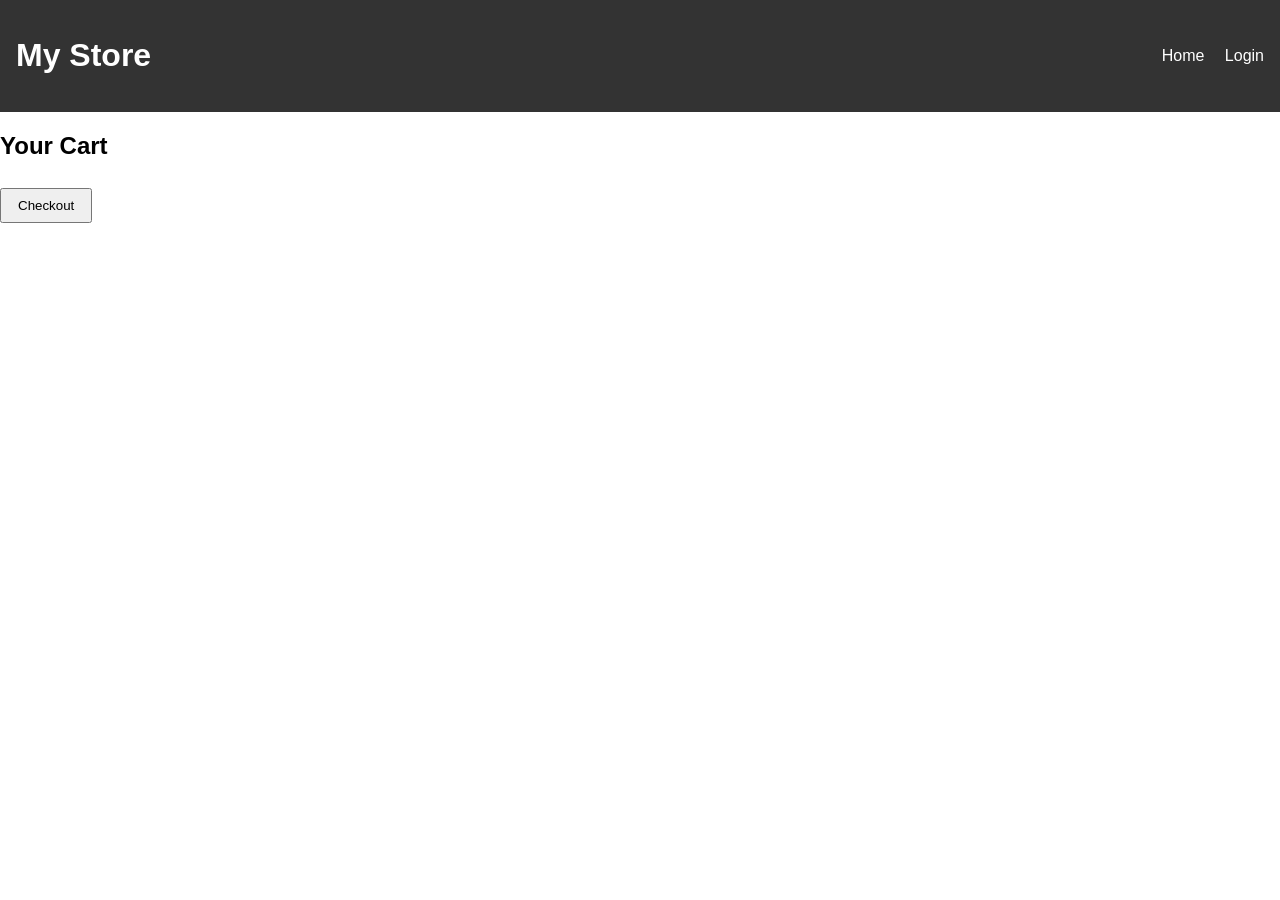
==== cart.html @ ebe08b28 "Frontend deployed" ====
<!DOCTYPE html>
<html lang="en">
<head>
  <meta charset="UTF-8">
  <title>Shopping Cart</title>
  <link rel="stylesheet" href="style.css">
</head>
<body>
<header>
  <h1>My Store</h1>
  <nav>
    <a href="index.html">Home</a>
    <a href="login.html" id="authLink">Login</a>
  </nav>
</header>

<main>
  <h2>Your Cart</h2>
  <div id="cartContainer"></div>
  <p id="cartTotal"></p>
  <button id="checkoutBtn">Checkout</button>
</main>

<script src="cart.js"></script>
<script>
  checkAuth();
  loadCart();

  document.getElementById("checkoutBtn").addEventListener("click", () => {
    alert("Order placed! (dummy checkout)");
    localStorage.removeItem("cart");
    loadCart();
  });
</script>
</body>
</html>
---- style.css ----
body{font-family:Arial,sans-serif;margin:0;padding:0;}
header{background:#333;color:white;padding:1rem;display:flex;justify-content:space-between;align-items:center;}
header a{color:white;margin-left:1rem;text-decoration:none;}
.products-grid{display:flex;flex-wrap:wrap;gap:1rem;padding:1rem;}
.product-card,.product-detail-card,.cart-item{border:1px solid #ccc;padding:1rem;border-radius:5px;text-align:center;}
.product-card img,.product-detail-card img{width:150px;height:150px;object-fit:cover;}
.cart-item img{width:50px;height:50px;object-fit:cover;margin-right:0.5rem;vertical-align:middle;}
button{cursor:pointer;padding:0.5rem 1rem;margin-top:0.5rem;}
.product-card button{display:block;margin:0.5rem auto 0 auto;}
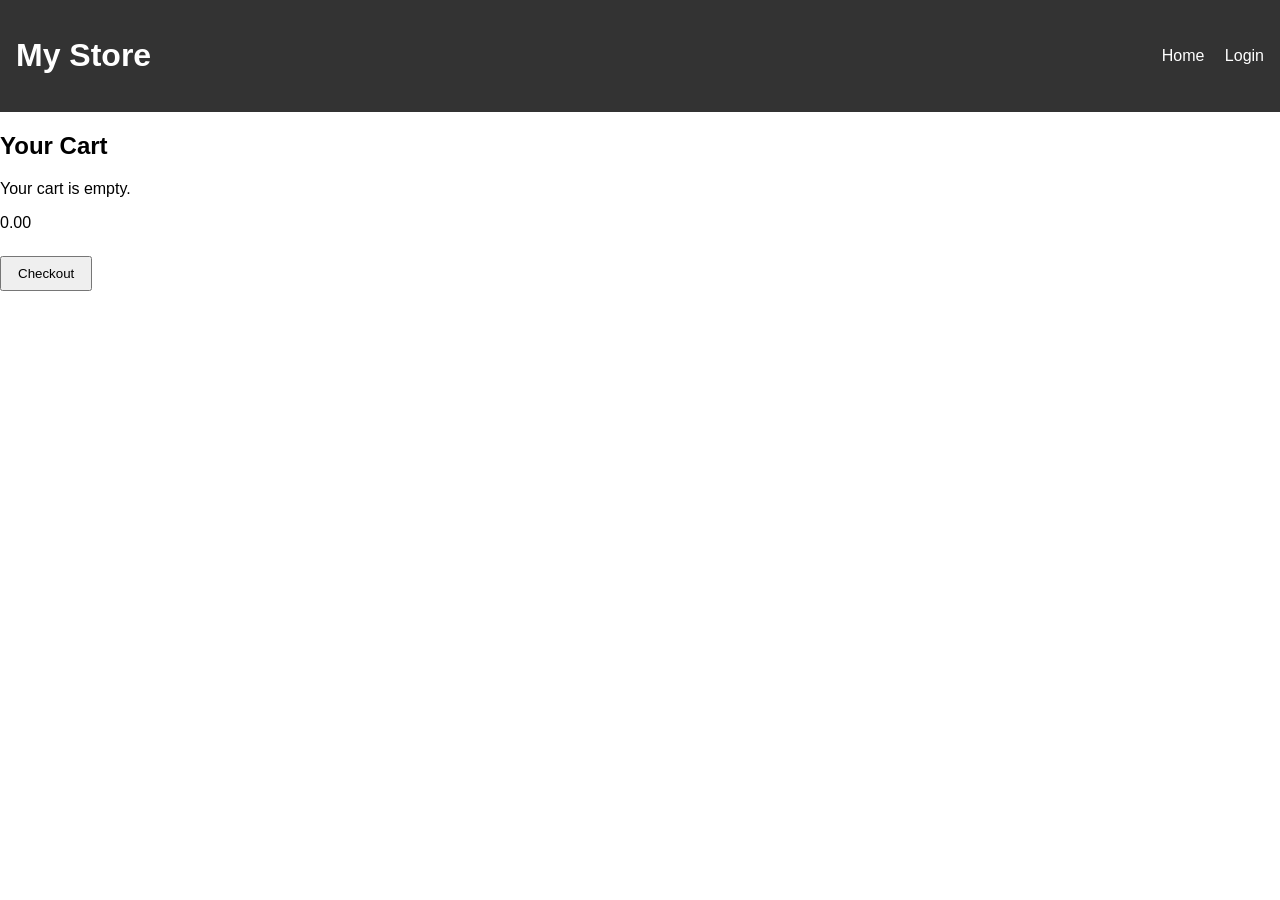
==== commit 298cf593: "modified" ====
--- a/cart.html
+++ b/cart.html
@@ -20,17 +20,14 @@
   <p id="cartTotal"></p>
   <button id="checkoutBtn">Checkout</button>
 </main>
+</script>
 
-<script src="cart.js"></script>
+<script src="auth.js"></script>
+<script src="store.js"></script>
 <script>
   checkAuth();
-  loadCart();
+  renderCart();
+</script>
 
-  document.getElementById("checkoutBtn").addEventListener("click", () => {
-    alert("Order placed! (dummy checkout)");
-    localStorage.removeItem("cart");
-    loadCart();
-  });
-</script>
 </body>
 </html>
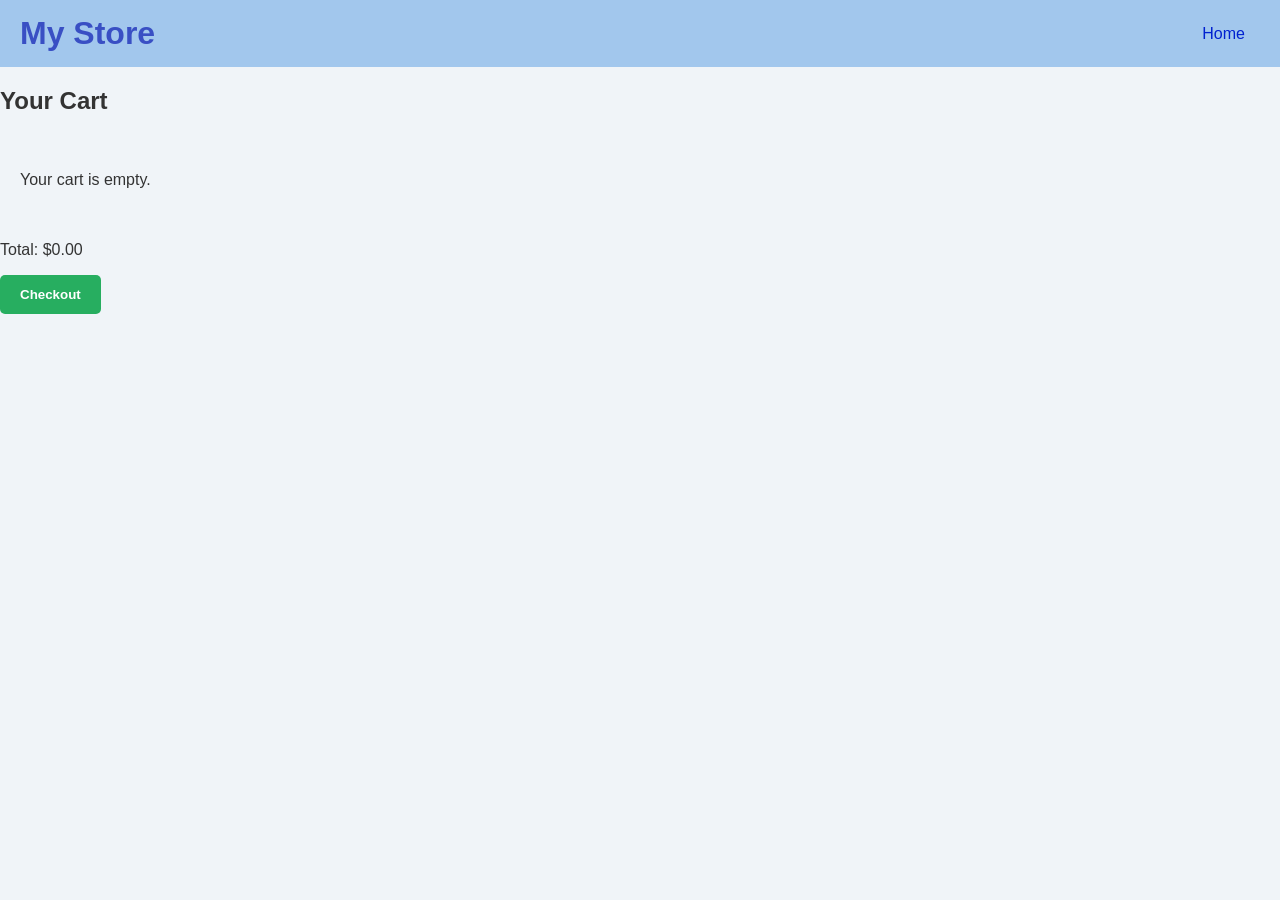
==== commit 22068fd2: "modified cart and index" ====
--- a/cart.html
+++ b/cart.html
@@ -10,24 +10,20 @@
   <h1>My Store</h1>
   <nav>
     <a href="index.html">Home</a>
-    <a href="login.html" id="authLink">Login</a>
+    <a href="#" id="authLink"></a>
   </nav>
 </header>
 
 <main>
   <h2>Your Cart</h2>
   <div id="cartContainer"></div>
-  <p id="cartTotal"></p>
+  <p>Total: $<span id="cartTotal">0.00</span></p>
   <button id="checkoutBtn">Checkout</button>
 </main>
-</script>
 
-<script src="auth.js"></script>
 <script src="store.js"></script>
 <script>
-  checkAuth();
-  renderCart();
+  checkAuth(); // Update nav
 </script>
-
 </body>
 </html>
--- a/style.css
+++ b/style.css
@@ -1,9 +1,126 @@
-body{font-family:Arial,sans-serif;margin:0;padding:0;}
-header{background:#333;color:white;padding:1rem;display:flex;justify-content:space-between;align-items:center;}
-header a{color:white;margin-left:1rem;text-decoration:none;}
-.products-grid{display:flex;flex-wrap:wrap;gap:1rem;padding:1rem;}
-.product-card,.product-detail-card,.cart-item{border:1px solid #ccc;padding:1rem;border-radius:5px;text-align:center;}
-.product-card img,.product-detail-card img{width:150px;height:150px;object-fit:cover;}
-.cart-item img{width:50px;height:50px;object-fit:cover;margin-right:0.5rem;vertical-align:middle;}
-button{cursor:pointer;padding:0.5rem 1rem;margin-top:0.5rem;}
-.product-card button{display:block;margin:0.5rem auto 0 auto;}
+/* ----------------- Body & General ----------------- */
+body {
+  font-family: Arial, sans-serif;
+  margin: 0;
+  padding: 0;
+  background-color: #f0f4f8; /* Light blue-gray background */
+  color: #333;
+}
+
+/* ----------------- Header ----------------- */
+header {
+  background-color: #a2c7ed; /* Dark blue-gray header */
+  color: #394fc4;
+  padding: 15px 20px;
+  display: flex;
+  justify-content: space-between;
+  align-items: center;
+}
+
+header h1 {
+  margin: 0;
+}
+
+header nav a {
+  color: #0021d0;
+  text-decoration: none;
+  margin-left: 15px;
+}
+
+header nav a:hover {
+  text-decoration: underline;
+}
+
+/* ----------------- Products Grid ----------------- */
+.products-grid {
+  display: grid;
+  grid-template-columns: repeat(auto-fit, minmax(200px, 1fr));
+  gap: 20px;
+  padding: 20px;
+}
+
+/* ----------------- Product Card ----------------- */
+.product-card {
+  background-color: #ffffff; /* White card background */
+  border-radius: 8px;
+  padding: 15px;
+  box-shadow: 0 2px 5px rgba(0,0,0,0.1);
+  text-align: center;
+}
+
+.product-card img {
+  max-width: 100%;
+  height: auto;
+  margin-bottom: 10px;
+}
+
+.product-card h3 {
+  margin: 10px 0;
+}
+
+.product-card p {
+  font-weight: bold;
+  margin: 5px 0;
+}
+
+/* ----------------- Add to Cart Button ----------------- */
+.product-card button {
+  background-color: #539ac8;
+  color: white;
+  border: none;
+  padding: 10px 15px;
+  border-radius: 5px;
+  cursor: pointer;
+  font-weight: bold;
+  transition: background-color 0.3s;
+}
+
+.product-card button:hover:not(:disabled) {
+  background-color: #d35400; /* Darker orange on hover */
+}
+
+.product-card button:disabled {
+  background-color: #bdc3c7; /* Gray if disabled */
+  cursor: not-allowed;
+}
+
+/* ----------------- Cart ----------------- */
+.cart-grid, #cartContainer {
+  padding: 20px;
+}
+
+.cart-item {
+  display: flex;
+  align-items: center;
+  margin-bottom: 15px;
+  background-color: #ffffff;
+  padding: 10px;
+  border-radius: 8px;
+  box-shadow: 0 1px 3px rgba(0,0,0,0.1);
+}
+
+.cart-item img {
+  width: 60px;
+  height: auto;
+  margin-right: 15px;
+}
+
+.cart-item span {
+  margin-right: 15px;
+  font-weight: bold;
+}
+
+#checkoutBtn {
+  background-color: #27ae60; /* Green checkout button */
+  color: white;
+  border: none;
+  padding: 12px 20px;
+  border-radius: 5px;
+  cursor: pointer;
+  font-weight: bold;
+  transition: background-color 0.3s;
+}
+
+#checkoutBtn:hover {
+  background-color: #219150; /* Darker green on hover */
+}
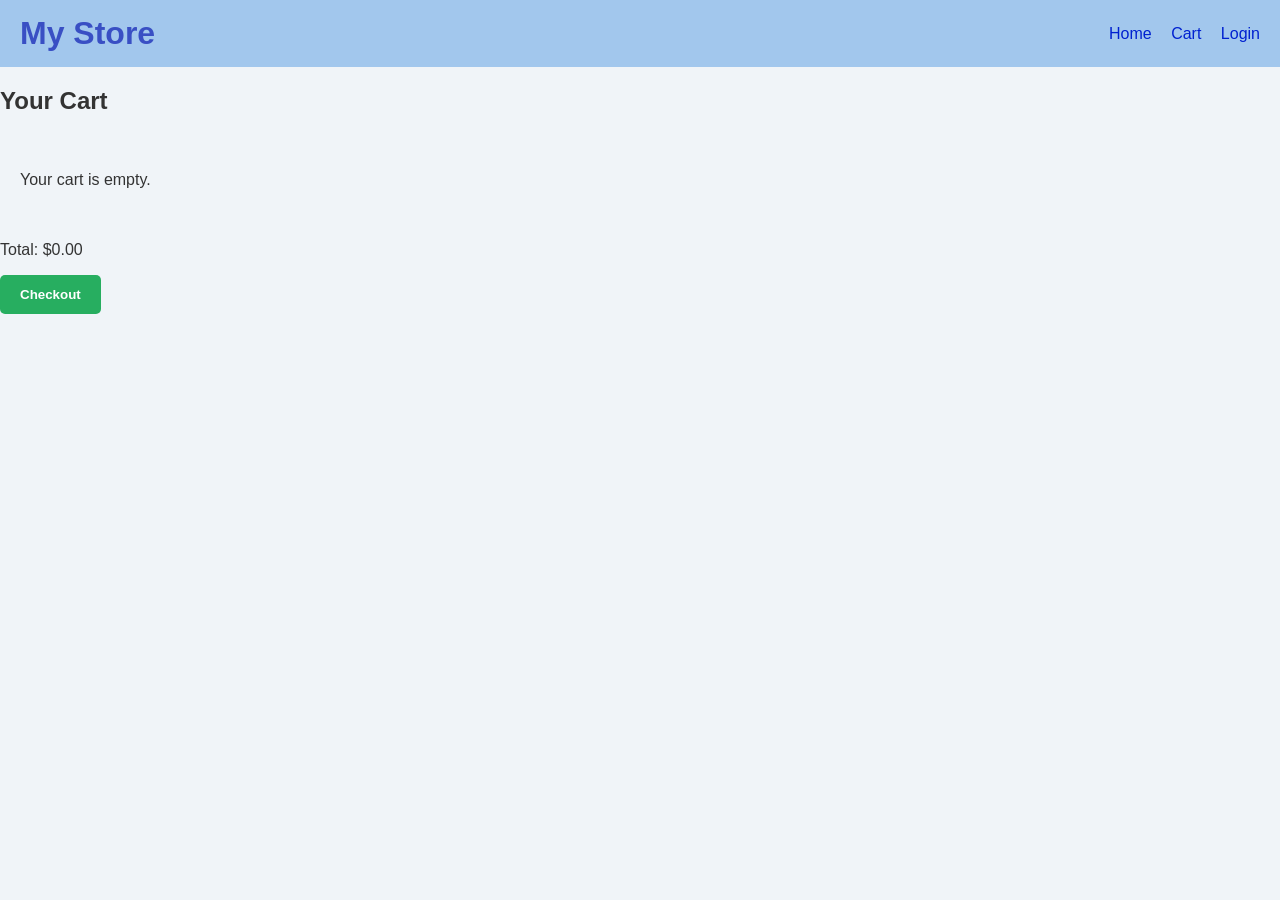
==== commit 13061c4c: "updated pages" ====
--- a/cart.html
+++ b/cart.html
@@ -10,9 +10,11 @@
   <h1>My Store</h1>
   <nav>
     <a href="index.html">Home</a>
-    <a href="#" id="authLink"></a>
+    <a href="cart.html">Cart</a>
+    <a href="#" id="authLink">Login</a> <!-- Login/Logout text will change -->
   </nav>
 </header>
+
 
 <main>
   <h2>Your Cart</h2>
@@ -24,6 +26,7 @@
 <script src="store.js"></script>
 <script>
   checkAuth(); // Update nav
+   renderCart();
 </script>
 </body>
 </html>
--- a/style.css
+++ b/style.css
@@ -84,6 +84,66 @@
   cursor: not-allowed;
 }
 
+/*--------Login/signup----------------*/
+
+/* Auth Container */
+.auth-container {
+  width: 360px;
+  margin: 80px auto;
+  background: #fff;
+  padding: 30px;
+  text-align: center;
+  border-radius: 6px;
+  box-shadow: 0 0 12px rgba(0,0,0,0.1);
+}
+
+.auth-container h2 {
+  margin-bottom: 20px;
+}
+
+/* Form */
+.auth-container input {
+  width: 100%;
+  padding: 10px;
+  margin-bottom: 15px;
+  border: 1px solid #ccc;
+  border-radius: 4px;
+}
+
+.auth-container button {
+  width: 100%;
+  padding: 10px;
+  background: #333;
+  color: #fff;
+  border: none;
+  border-radius: 4px;
+  cursor: pointer;
+}
+
+.auth-container button:hover {
+  background: #555;
+}
+
+/* Messages */
+.error-msg {
+  color: red;
+  margin-top: 10px;
+}
+
+/* Links */
+.auth-link {
+  margin-top: 15px;
+}
+
+.auth-link a {
+  color: #007bff;
+  text-decoration: none;
+}
+
+.auth-link a:hover {
+  text-decoration: underline;
+}
+
 /* ----------------- Cart ----------------- */
 .cart-grid, #cartContainer {
   padding: 20px;
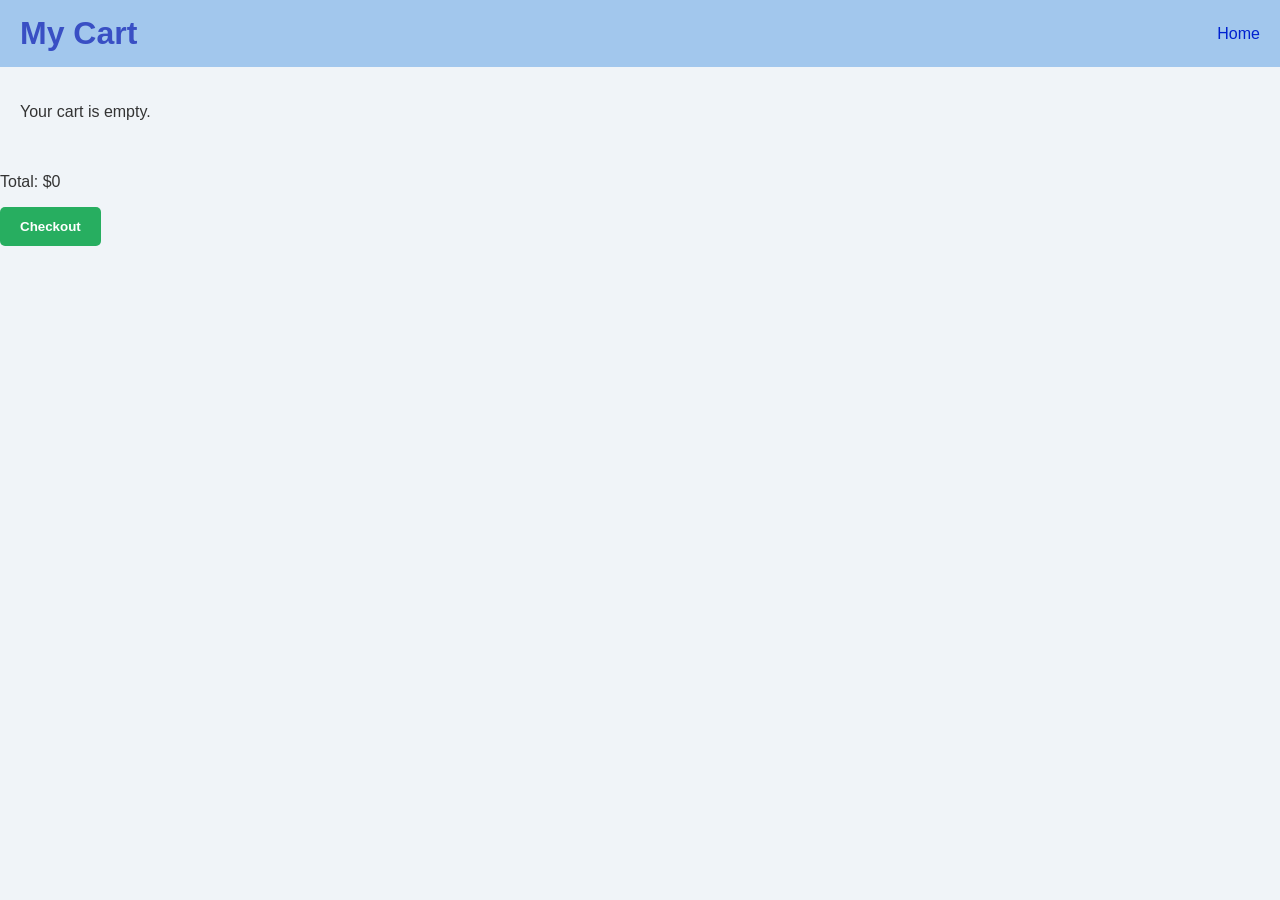
==== commit eee26636: "fixed" ====
--- a/cart.html
+++ b/cart.html
@@ -2,31 +2,24 @@
 <html lang="en">
 <head>
   <meta charset="UTF-8">
-  <title>Shopping Cart</title>
+  <title>My Cart</title>
   <link rel="stylesheet" href="style.css">
 </head>
 <body>
 <header>
-  <h1>My Store</h1>
+  <h1>My Cart</h1>
   <nav>
     <a href="index.html">Home</a>
-    <a href="cart.html">Cart</a>
-    <a href="#" id="authLink">Login</a> <!-- Login/Logout text will change -->
+    <a id="logoutLink" href="logout.html" style="display:none">Logout</a>
   </nav>
 </header>
 
-
 <main>
-  <h2>Your Cart</h2>
   <div id="cartContainer"></div>
-  <p>Total: $<span id="cartTotal">0.00</span></p>
+  <p>Total: $<span id="cartTotal">0</span></p>
   <button id="checkoutBtn">Checkout</button>
 </main>
 
-<script src="store.js"></script>
-<script>
-  checkAuth(); // Update nav
-   renderCart();
-</script>
+<script src="cart.js"></script>
 </body>
 </html>
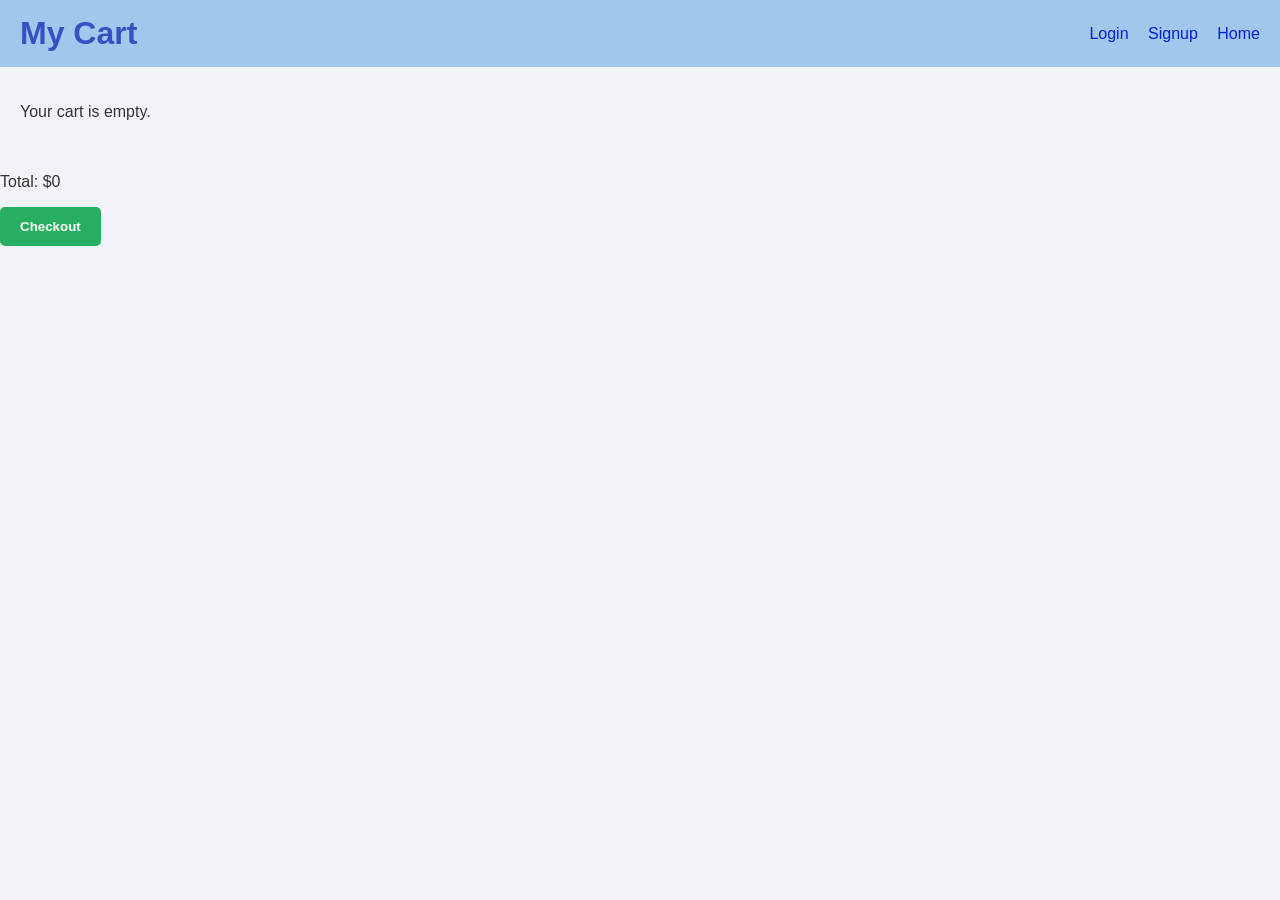
==== commit b0904417: "updated" ====
--- a/cart.html
+++ b/cart.html
@@ -9,8 +9,10 @@
 <header>
   <h1>My Cart</h1>
   <nav>
+    <a id="loginLink" href="login.html">Login</a>
+    <a id="signupLink" href="signup.html">Signup</a>
+    <a id="logoutLink" href="#" style="display:none;">Logout</a>
     <a href="index.html">Home</a>
-    <a id="logoutLink" href="logout.html" style="display:none">Logout</a>
   </nav>
 </header>
 
@@ -20,6 +22,6 @@
   <button id="checkoutBtn">Checkout</button>
 </main>
 
-<script src="cart.js"></script>
+<script src="store.js"></script>
 </body>
 </html>
